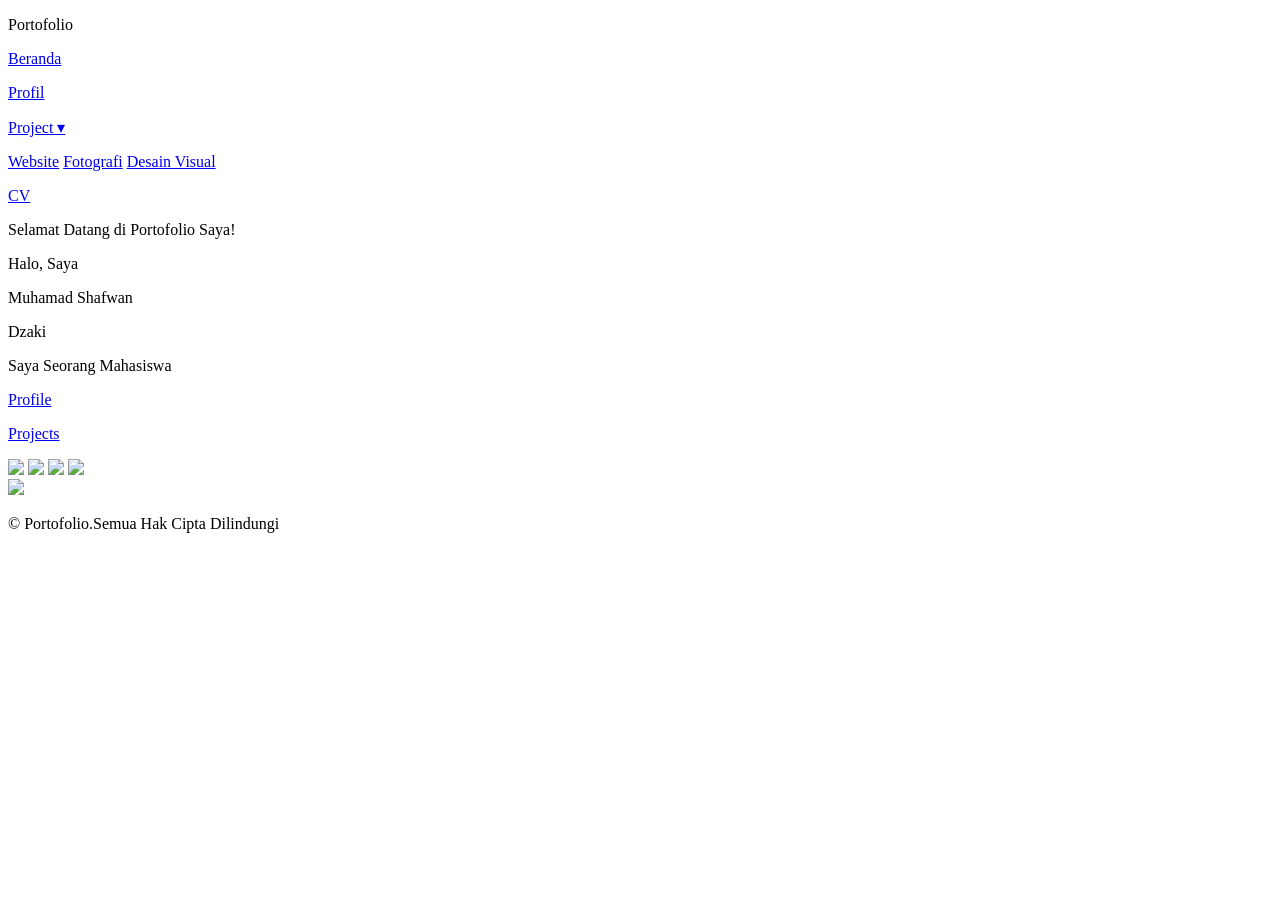
==== index.html @ 9a33e8f5 "Change title from 'Portofolio' to 'JekPorto'" ====
<!DOCTYPE html>
<html lang="en">
<head>
    <meta charset="UTF-8">
    <meta name="viewport" content="width=device-width, initial-scale=1.0">
    <title>JekPorto</title>
    <link rel="stylesheet" href="index.css"/>
</head>
<body>
    <!-- NAVBAR -->
    <div id="navbar" class="navbar">
        <div class="judul">
            <p>Portofolio</p>
        </div>
        <div class="link">
            <a href="index.html"><p>Beranda</p></a>
            <a href="profil.html"><p>Profil</p></a>
            <div class="dropdown">
                <a href="project.html" class="dropdown-toggle">
                    <p>Project ▾</p>
                </a>
                <div class="dropdown-menu">
                    <a href="web.html">Website</a>
                    <a href="foto.html">Fotografi</a>
                    <a href="desain.html">Desain Visual</a>
                </div>
            </div>
            <a href="cv.html"><p>CV</p></a>
        </div>
        <div class="kirian"></div>
    </div>

    <!-- KONTEN -->
    <div class="konten">
        <div class="konten-kiri animate-left">
            <div class="konten-teks">
                <p class="t1">Selamat Datang di Portofolio Saya!</p>
                <p class="t2">Halo, Saya</p>
                <div class="tp">
                <p class="t2">Muhamad Shafwan</p>
                <p class="t21">Dzaki</p>
                </div>
                <p class="t3">Saya Seorang Mahasiswa</p>
                <div class="pt">
                    <a href="profil.html"><p class="tombol">Profile</p></a>
                    <a href="project.html"><p class="tombol2">Projects</p></a>
                </div>
            </div>
            <div class="iconsosmed">
                <img src="zwa.png"/>
                <img src="zig.png"/>
                <img src="zemail.png"/>
                <img src="zin.png"/>
            </div>
        </div>

        <div class="konten-kanan animate-bottom">
            <img src="fbgh.png"/>
        </div>
    </div>

    <!-- FOOTER -->
    <div class="footer">
        <p class="p-footer">&copy; Portofolio.Semua Hak Cipta Dilindungi</p>
    </div>

    <script src="index.js"></script>
</body>

</html>
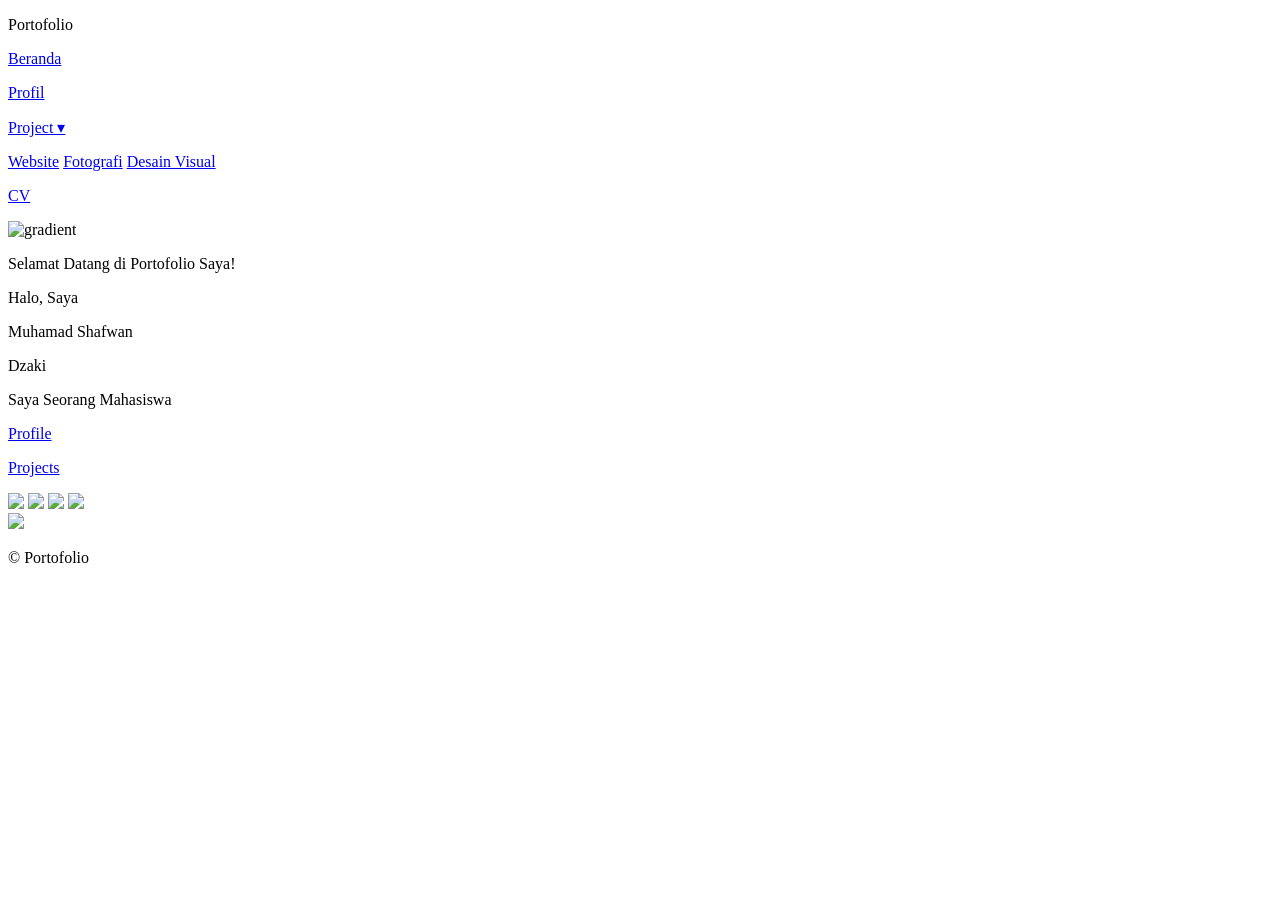
==== commit 2c4bb498: "Enhance index.html with background image and layout Added a background image and improved layout." ====
--- a/index.html
+++ b/index.html
@@ -32,13 +32,14 @@
 
     <!-- KONTEN -->
     <div class="konten">
+        <img src="image.png" class="bg-gradient fade-up" alt="gradient">
         <div class="konten-kiri animate-left">
             <div class="konten-teks">
                 <p class="t1">Selamat Datang di Portofolio Saya!</p>
                 <p class="t2">Halo, Saya</p>
                 <div class="tp">
-                <p class="t2">Muhamad Shafwan</p>
-                <p class="t21">Dzaki</p>
+                    <p class="t2">Muhamad Shafwan</p>
+                    <p class="t21">Dzaki</p>
                 </div>
                 <p class="t3">Saya Seorang Mahasiswa</p>
                 <div class="pt">
@@ -61,10 +62,9 @@
 
     <!-- FOOTER -->
     <div class="footer">
-        <p class="p-footer">&copy; Portofolio.Semua Hak Cipta Dilindungi</p>
+        <p class="p-footer">&copy; Portofolio</p>
     </div>
 
     <script src="index.js"></script>
 </body>
-
 </html>
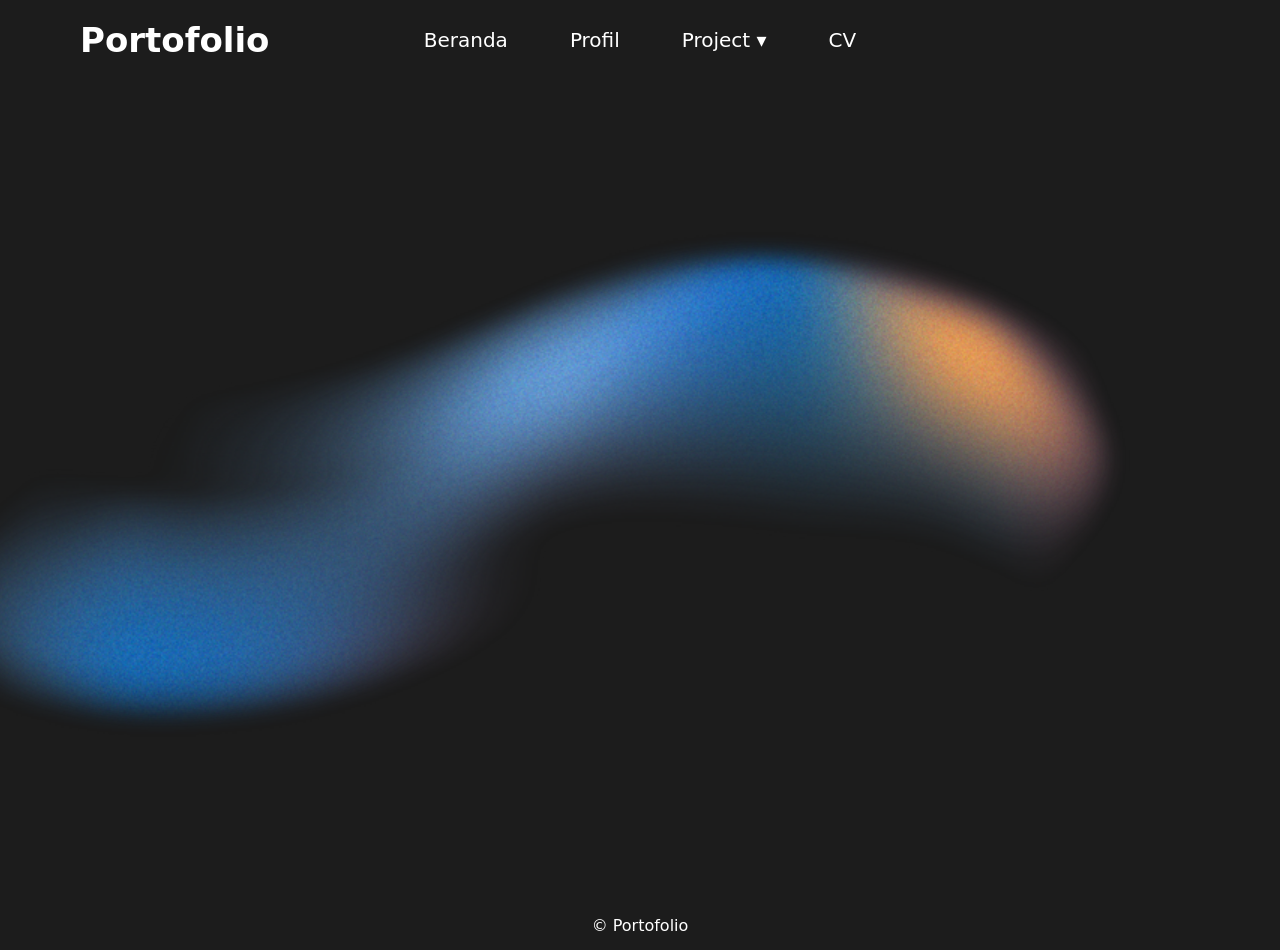
==== commit 604620aa: "Change background image in portfolio Updated image source in content section." ====
--- a/index.html
+++ b/index.html
@@ -32,7 +32,7 @@
 
     <!-- KONTEN -->
     <div class="konten">
-        <img src="image.png" class="bg-gradient fade-up" alt="gradient">
+        <img src="potobg.png" class="bg-gradient fade-up" alt="gradient">
         <div class="konten-kiri animate-left">
             <div class="konten-teks">
                 <p class="t1">Selamat Datang di Portofolio Saya!</p>
@@ -68,3 +68,4 @@
     <script src="index.js"></script>
 </body>
 </html>
+
--- a/index.css
+++ b/index.css
@@ -0,0 +1,343 @@
+*,
+html{
+    margin: 0;
+    padding: 0;
+    font-family: system-ui, -apple-system, BlinkMacSystemFont, 'Segoe UI', Roboto, Oxygen, Ubuntu, Cantarell, 'Open Sans', 'Helvetica Neue', sans-serif;
+}
+
+/* NAVBAR */
+.navbar{
+    position: fixed;
+    top: 0;
+    left: 0;
+    width: 100%;
+    height: 80px;
+    z-index: 1000;
+    display: flex;
+    justify-content: space-between;
+    align-items: center;
+    background: transparent;
+    border: none;
+    box-shadow: none;
+    transition: all 1s ease;
+}
+
+/* ===== DROPDOWN PROJECT ===== */
+.dropdown {
+    position: relative;
+    display: inline-block;
+}
+
+.dropdown-toggle {
+    cursor: pointer;
+    padding: 6px 16px;
+    display: flex;
+}
+
+.dropdown-menu {
+    position: absolute;
+    background: transparent;
+    border-radius: 12px;
+    margin: 0;
+    padding: 0;
+    gap: 0;
+    width: 250px;
+    box-shadow: 0 5px 15px rgba(0,0,0,0.2);
+
+    opacity: 0;
+    visibility: hidden;
+    transform: translateY(-5px);
+    transition: all 0.3s ease;
+    z-index: 999;
+}
+
+.dropdown-menu a {
+    display: block;
+    margin: 0;
+    padding: 6px 16px;
+    line-height: 1.2;
+    color: black;
+    text-decoration: none;
+    font-style: none;
+    list-style-type: none;
+    font-size: 16px;
+}
+
+.dropdown-menu a:hover {
+    background: rgba(0,0,0,0.1);
+    border-radius: 6px;
+}
+
+/* Hover effect */
+.dropdown:hover .dropdown-menu {
+    opacity: 1;
+    visibility: visible;
+    transform: translateY(0);
+    background: rgba(255, 255, 255, 0.15);
+    backdrop-filter: blur(10px);
+    -webkit-backdrop-filter: blur(10px);
+}
+
+.navbar.scrolled {
+  background: rgba(255, 255, 255, 0.15); /* semi transparan */
+  backdrop-filter: blur(10px);          /* blur effect */
+  -webkit-backdrop-filter: blur(10px);
+}
+
+.judul{
+    display: flex;
+    justify-content: left;
+    align-items: center;
+    height: 100%;
+    width: 30%;
+    color: white;
+}
+.judul p{
+    margin-left: 80px;
+    font-size: 34px;
+    font-weight: 700;
+}
+
+.link{
+    display: flex;
+    justify-content: right;
+    align-items: center;
+    height: 100%;
+}
+.link a{
+    margin: 15px;
+    text-decoration: none;
+    font-size: 20px;
+    font-weight: 500;
+    color: white;
+    padding: 6px 16px;
+}
+
+.link a:hover{
+    background: rgba(180, 180, 180, 0.1);
+    border-radius: 6px;
+}
+
+.kirian{
+    height: 100%;
+    width: 30%;
+}
+
+/* KONTEN */
+.konten{
+    position: relative;
+    background-color: #1c1c1c;
+    height: 100vh;
+    display: flex;
+    justify-content: center;
+    align-items: center;
+    overflow: hidden;
+}
+
+.bg-gradient{
+    position: absolute;
+    right: 150px;
+    top: 50%;
+    transform: translateY(-50%);
+    width: 1200px;
+    max-width: none;
+    opacity: 0.8;
+    z-index: 1;
+    pointer-events: none;
+}
+
+.konten-kiri,
+.konten-kanan{
+    position: relative;
+    z-index: 2;
+}
+
+
+.konten-kiri{
+    width: 50%;
+    height: 100%;
+    padding-left: 80px;
+    color: white;
+}
+
+.konten-teks{
+    margin-top: 210px;
+    margin-bottom: 160px;
+}
+
+.t1{
+    font-size: 25px;
+    font-weight: 400;
+}
+
+.t2{
+    font-size: 60px;
+    font-weight: 700;
+}
+
+.t21{
+    font-size: 60px;
+    font-weight: 700;
+    color: rgb(0, 0, 255);
+    margin-left: 15px;
+}
+
+.t3{
+    font-size: 30px;
+    font-weight: 500;
+    margin-top: 5px;
+}
+
+.tp{
+    display: flex;
+}
+
+.pt{
+    display: flex;
+}
+
+.konten-teks a{
+    text-decoration: none;
+}
+.tombol{
+    background-color: blue;
+    width: 140px;
+    padding: 8px;
+    border-radius: 8px;
+    color: white;
+    font-size: 20px;
+    margin-top: 50px;
+    text-align: center;
+    transition: transform .06s ease, box-shadow .2s ease, background .2s;
+}
+
+.tombol2{
+    margin-left: 80px;
+    border: 2px solid blue;
+    width: 140px;
+    padding: 8px;
+    border-radius: 8px;
+    color: white;
+    font-size: 20px;
+    margin-top: 50px;
+    text-align: center;
+    transition: transform .06s ease, box-shadow .2s ease, background .2s;
+}
+
+.tombol:hover{
+    background-color: rgb(0, 0, 154);
+    color: white;
+    transform: translateY(-2px);
+    box-shadow: 0 6px 18px rgba(139, 139, 255, 0.519);
+}
+
+.tombol2:hover{
+    background-color: rgba(139, 139, 255, 0.519);
+    color: white;
+    transform: translateY(-2px);
+    box-shadow: 0 6px 18px rgba(139, 139, 255, 0.519);
+}
+
+.iconsosmed img{
+    height: 50px;
+    width: 50px;
+    margin-right: 70px;
+}
+
+.konten-kanan{
+    width: 50%;
+    height: 100%;
+}
+
+.konten-kanan img{
+    width: 90%;
+    height: 100%;
+}
+
+/* ==========================
+   ANIMATION ON LOAD
+========================== */
+
+/* kondisi awal */
+.animate-left,
+.animate-bottom,
+.animate-mid {
+    opacity: 0;
+}
+
+/* teks dari kiri */
+.animate-left {
+    transform: translateX(-80px);
+}
+
+/* gambar dari bawah */
+.animate-bottom {
+    transform: translateY(80px);
+}
+
+/* aktif saat page load */
+.animate-left.show {
+    animation: slideLeft 1.2s ease forwards;
+}
+
+.animate-bottom.show {
+    animation: slideUp 1.2s ease forwards;
+}
+
+.fade-up {
+    opacity: 0;
+    animation: fadeUp 1.2s ease forwards;
+}
+
+/* KEYFRAMES */
+@keyframes slideLeft {
+    to {
+        opacity: 1;
+        transform: translateX(0);
+    }
+}
+
+@keyframes slideUp {
+    to {
+        opacity: 1;
+        transform: translateY(0);
+    }
+}
+
+@keyframes fadeUp {
+    from {
+        opacity: 0;
+        transform: translateY(-180px);
+    }
+    to {
+        opacity: 1;
+        transform: translateY(-220px);
+    }
+}
+
+.fade-up {
+    animation-delay: 0.5s;
+}
+
+.animate-left.show {
+    animation-delay: 0.2s;
+}
+
+.animate-bottom.show {
+    animation-delay: 0.8s;
+}
+
+
+
+/* FOOTER */
+.footer{
+    background-color: #1c1c1c;
+    height: 50px;
+    display: flex;
+    justify-content: center;
+    align-items: center;
+    color: white;
+    box-shadow: 0 2px 10px rgba(0, 0, 0, 0.467);
+}
+
+
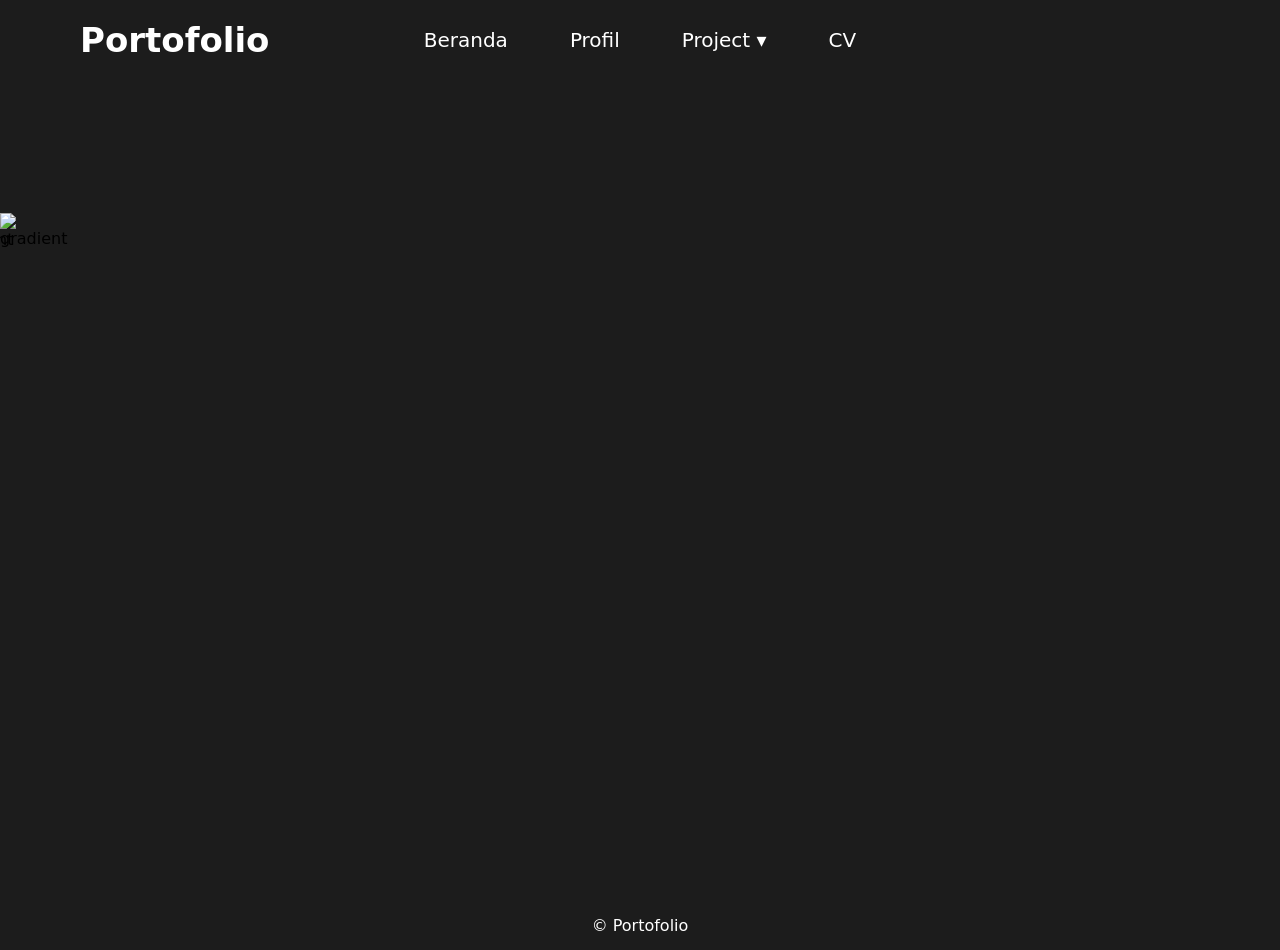
==== commit 02a22201: "Update images and background in index.html Updated images in the content section and modified the ba" ====
--- a/index.html
+++ b/index.html
@@ -32,7 +32,8 @@
 
     <!-- KONTEN -->
     <div class="konten">
-        <img src="potobg.png" class="bg-gradient fade-up" alt="gradient">
+        <img src="gradasi4.webp" class="bg-gradient fade-up" alt="gradient">
+        <img src="gradasi3.webp" class="bg2-gradient fade-up" alt="gradient">
         <div class="konten-kiri animate-left">
             <div class="konten-teks">
                 <p class="t1">Selamat Datang di Portofolio Saya!</p>
@@ -68,4 +69,3 @@
     <script src="index.js"></script>
 </body>
 </html>
-
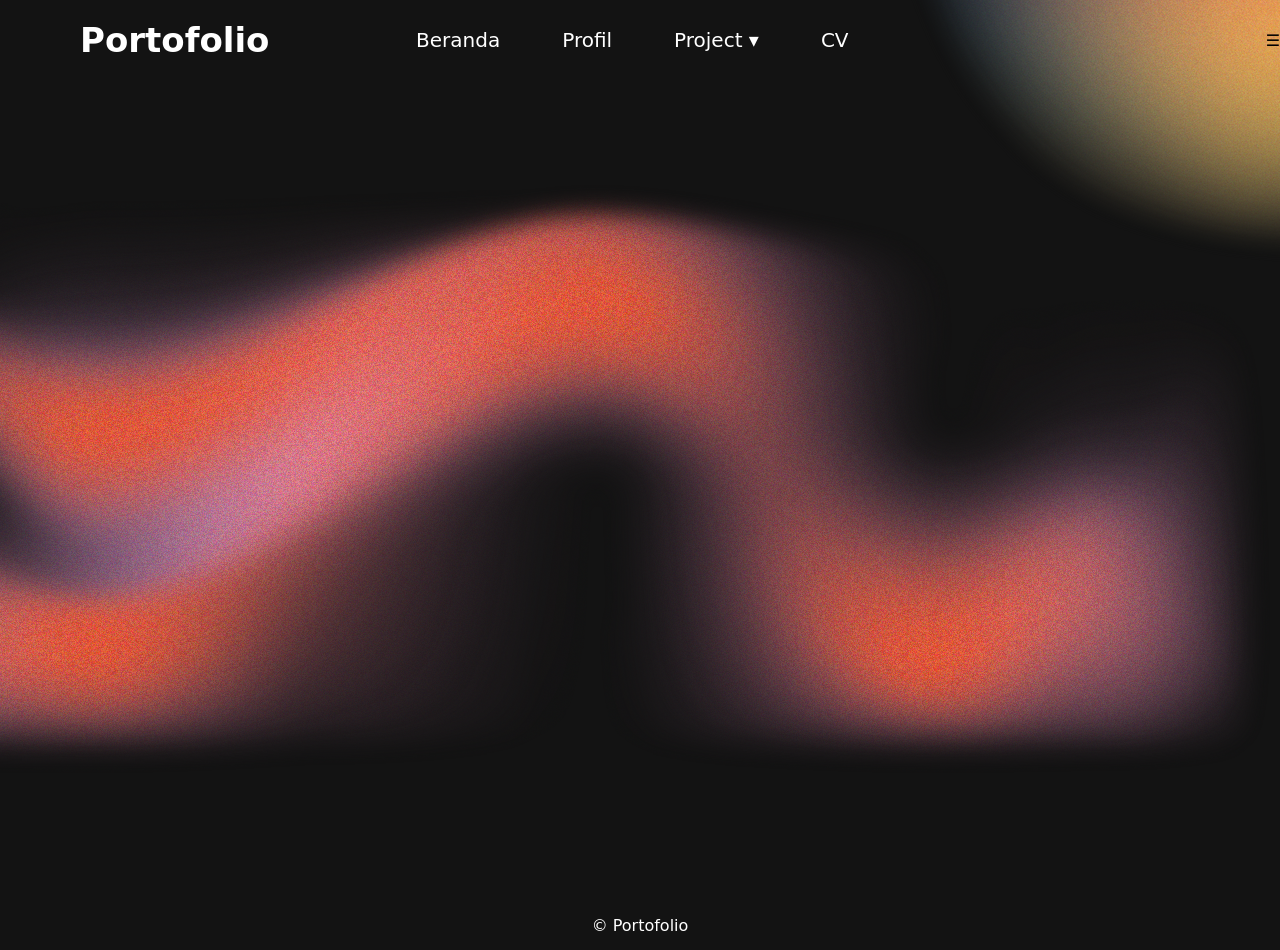
==== commit 39155df2: "Update index.html" ====
--- a/index.html
+++ b/index.html
@@ -28,6 +28,7 @@
             <a href="cv.html"><p>CV</p></a>
         </div>
         <div class="kirian"></div>
+        <div class="hamburger" onclick="toggleMenu()">☰</div>
     </div>
 
     <!-- KONTEN -->
--- a/index.css
+++ b/index.css
@@ -126,7 +126,7 @@
 /* KONTEN */
 .konten{
     position: relative;
-    background-color: #1c1c1c;
+    background-color: #131313;
     height: 100vh;
     display: flex;
     justify-content: center;
@@ -136,10 +136,22 @@
 
 .bg-gradient{
     position: absolute;
-    right: 150px;
-    top: 50%;
+    right: 10px;
+    top: 45%;
     transform: translateY(-50%);
-    width: 1200px;
+    width: 1500px;
+    max-width: none;
+    opacity: 0.8;
+    z-index: 1;
+    pointer-events: none;
+}
+
+.bg2-gradient{
+    position: absolute;
+    right: -400px;
+    top: -35%;
+    transform: translateY(-50%);
+    width: 800px;
     max-width: none;
     opacity: 0.8;
     z-index: 1;
@@ -331,7 +343,7 @@
 
 /* FOOTER */
 .footer{
-    background-color: #1c1c1c;
+    background-color: #131313;
     height: 50px;
     display: flex;
     justify-content: center;
@@ -340,4 +352,135 @@
     box-shadow: 0 2px 10px rgba(0, 0, 0, 0.467);
 }
 
-
+/* =========================
+   MOBILE VERSION
+========================= */
+@media (max-width: 768px){
+
+    /* NAVBAR */
+    .navbar{
+        height: 60px;
+        padding: 0 15px;
+    }
+
+    .judul{
+        width: auto;
+    }
+
+    .judul p{
+        margin-left: 0;
+        font-size: 22px;
+    }
+
+    .link{
+        display: none; /* biar clean (opsional nanti bikin hamburger) */
+    }
+
+    /* KONTEN */
+    .konten{
+        flex-direction: column;
+        height: auto;
+        padding-top: 100px;
+        padding-bottom: 40px;
+    }
+
+    /* BACKGROUND BIAR GA OVERFLOW */
+    .bg-gradient{
+        width: 120%;
+        right: -200px;
+        top: 50%;
+        opacity: 0.5;
+    }
+
+    .bg2-gradient{
+        width: 500px;
+        right: -200px;
+        top: -100px;
+        opacity: 0.5;
+    }
+
+    /* KIRI */
+    .konten-kiri{
+        width: 100%;
+        padding-left: 20px;
+        padding-right: 20px;
+        text-align: center;
+    }
+
+    .konten-teks{
+        margin-top: 0;
+        margin-bottom: 40px;
+    }
+
+    .t1{
+        font-size: 18px;
+    }
+
+    .t2{
+        font-size: 32px;
+    }
+
+    .t21{
+        font-size: 32px;
+        margin-left: 0;
+    }
+
+    .t3{
+        font-size: 18px;
+    }
+
+    /* NAMA JADI KE BAWAH */
+    .tp{
+        flex-direction: column;
+    }
+
+    /* BUTTON */
+    .pt{
+        flex-direction: column;
+        align-items: center;
+    }
+
+    .tombol{
+        width: 160px;
+        font-size: 16px;
+        margin-top: 30px;
+    }
+
+    .tombol2{
+        width: 160px;
+        font-size: 16px;
+        margin-left: 0;
+        margin-top: 15px;
+    }
+
+    /* SOSMED */
+    .iconsosmed{
+        margin-top: 20px;
+    }
+
+    .iconsosmed img{
+        width: 35px;
+        height: 35px;
+        margin-right: 20px;
+    }
+
+    /* KANAN (GAMBAR) */
+    .konten-kanan{
+        width: 100%;
+        height: auto;
+        display: flex;
+        justify-content: center;
+        margin-top: 30px;
+    }
+
+    .konten-kanan img{
+        width: 220px;
+        height: auto;
+    }
+
+    /* FOOTER */
+    .footer{
+        height: 40px;
+        font-size: 14px;
+    }
+}
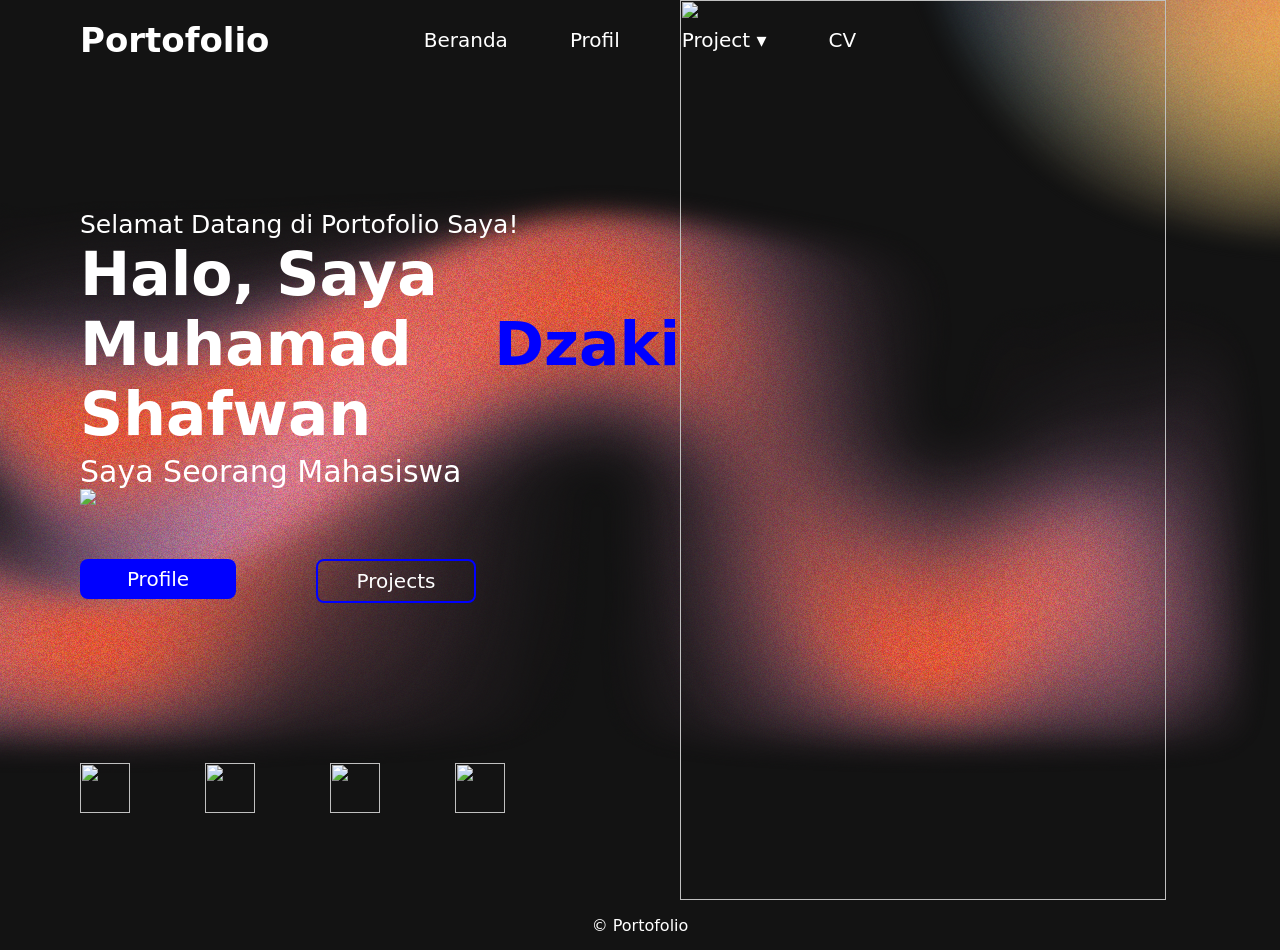
==== commit 31233aab: "Update index.html" ====
--- a/index.html
+++ b/index.html
@@ -33,8 +33,10 @@
 
     <!-- KONTEN -->
     <div class="konten">
+
         <img src="gradasi4.webp" class="bg-gradient fade-up" alt="gradient">
         <img src="gradasi3.webp" class="bg2-gradient fade-up" alt="gradient">
+
         <div class="konten-kiri animate-left">
             <div class="konten-teks">
                 <p class="t1">Selamat Datang di Portofolio Saya!</p>
@@ -44,6 +46,9 @@
                     <p class="t21">Dzaki</p>
                 </div>
                 <p class="t3">Saya Seorang Mahasiswa</p>
+                <div class="konten-mobile1 animate-right">
+                    <img src="fbgh.png"/>
+                </div>
                 <div class="pt">
                     <a href="profil.html"><p class="tombol">Profile</p></a>
                     <a href="project.html"><p class="tombol2">Projects</p></a>
--- a/index.css
+++ b/index.css
@@ -339,7 +339,10 @@
     animation-delay: 0.8s;
 }
 
-
+/* HIDE HAMBURGER DI DESKTOP */
+.hamburger{
+    display: none;
+}
 
 /* FOOTER */
 .footer{
@@ -360,7 +363,7 @@
     /* NAVBAR */
     .navbar{
         height: 60px;
-        padding: 0 15px;
+        margin-left: 15px;
     }
 
     .judul{
@@ -372,8 +375,33 @@
         font-size: 22px;
     }
 
+    .hamburger{
+        display: block;
+        font-size: 26px;
+        color: white;
+        cursor: pointer;
+        margin-right: 25px;
+    }
+
     .link{
-        display: none; /* biar clean (opsional nanti bikin hamburger) */
+        position: absolute;
+        top: 60px;
+        right: 0;
+        width: 200px;
+        background: rgba(0,0,0,0.9);
+        flex-direction: column;
+        padding: 20px;
+
+        opacity: 0;
+        transform: translateY(-20px);
+        pointer-events: none;
+        transition: 0.3s;
+    }
+
+    .link.active{
+        opacity: 1;
+        transform: translateY(0);
+        pointer-events: auto;
     }
 
     /* KONTEN */
